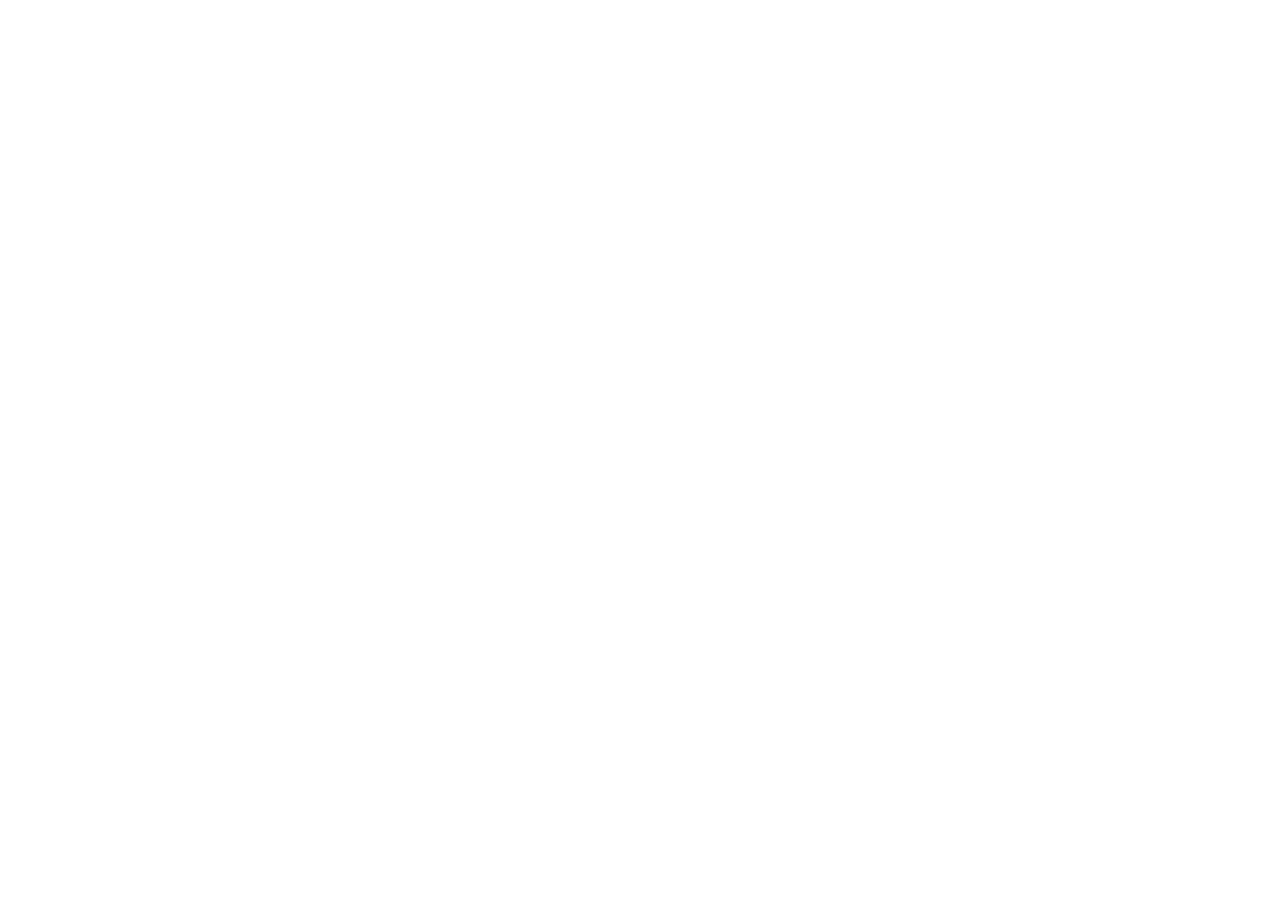
==== backend-server-master-networkgraph/src/main/resources/templates/index.html @ f26cd3e0 "Add files via upload" ====
<html>
<head>
    <script src="https://cdn.anychart.com/releases/8.8.0/js/anychart-bundle.min.js"></script>
    <script src="https://cdn.anychart.com/releases/8.8.0/js/anychart-graph.min.js"></script>
    <script src="https://cdn.anychart.com/releases/8.8.0/js/anychart-data-adapter.min.js"></script>

    <style type="text/css">
        html, body, #container {
            width: 100%;
            height: 100%;
            margin: 0;
            padding: 0;
        }
    </style>
</head>
<body>
<div id="container"></div>
<script src="http://ajax.googleapis.com/ajax/libs/jquery/3.5.1/jquery.min.js"></script>

<script src="JavaScript/Networkgraph.js">
</script>
</body>
</html>
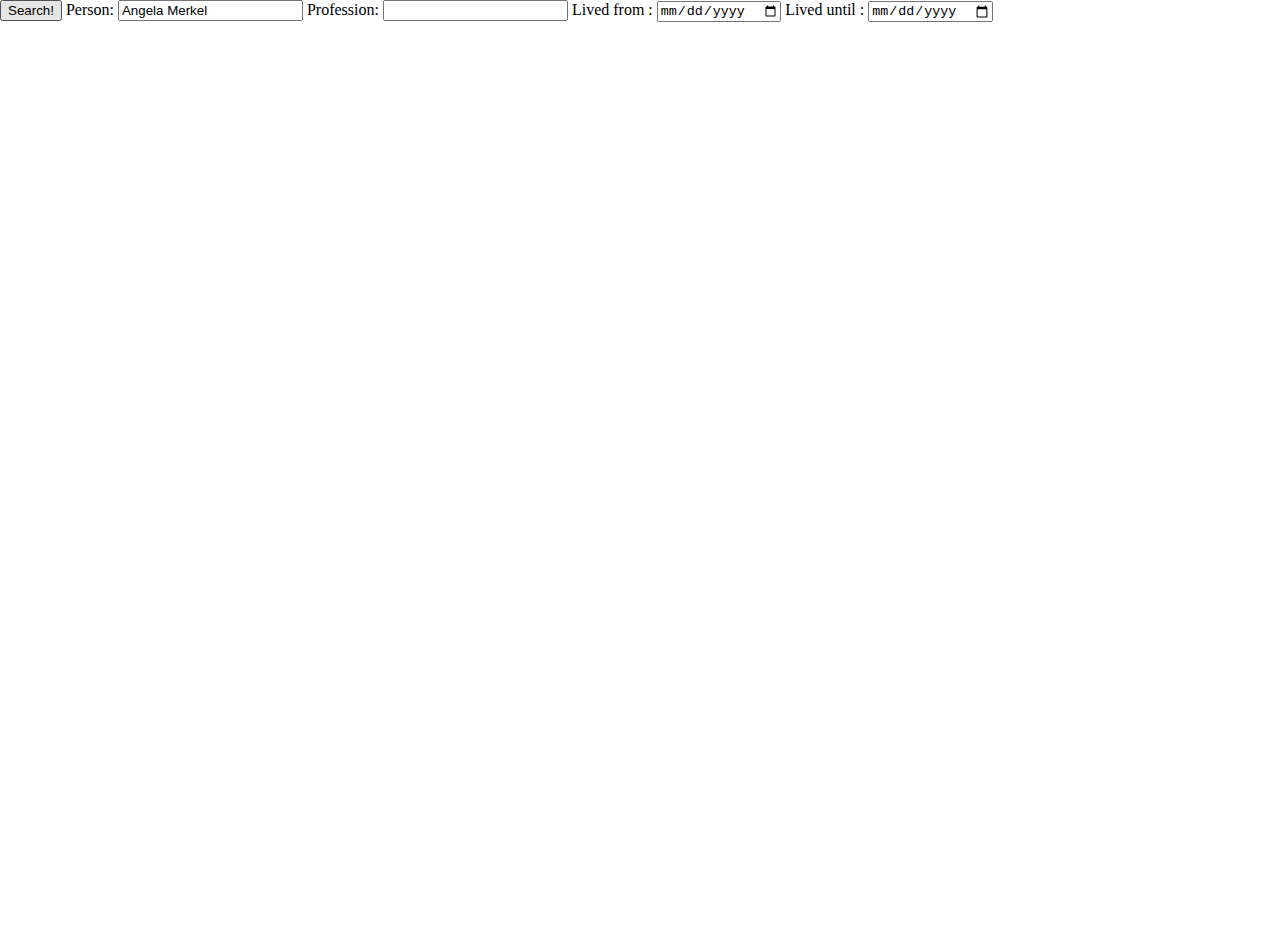
==== commit 638d8b38: "DB Connection workin! No Visualisation because of missing processing." ====
--- a/backend-server-master-networkgraph/src/main/resources/templates/index.html
+++ b/backend-server-master-networkgraph/src/main/resources/templates/index.html
@@ -14,6 +14,13 @@
     </style>
 </head>
 <body>
+<button id="SubmitInput" onclick="getSubmitFields()">Search!</button>
+<label>Person: <input type="text" id="PersonInput" value="Angela Merkel" ></label>
+<label>Profession: <input type="text" id="ProfessionInput" ></label>
+<label>Lived from : <input type="date" id="LivedFromInput" ></label>
+<label>Lived until : <input type="date" id="LivedUntilInput" ></label>
+<br>
+<br>
 <div id="container"></div>
 <script src="http://ajax.googleapis.com/ajax/libs/jquery/3.5.1/jquery.min.js"></script>
 
